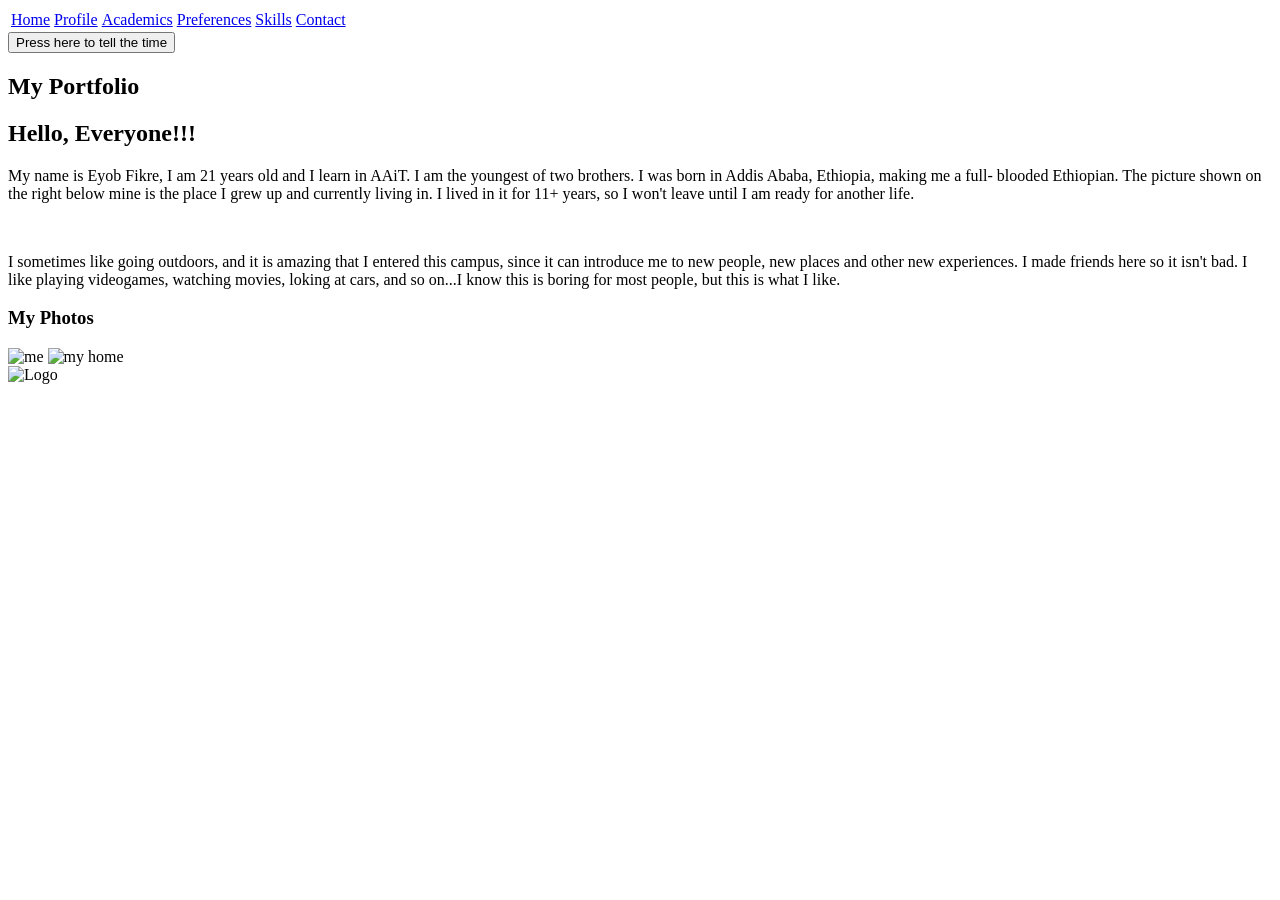
==== index.html @ cc1e659c "Myportfolio-renamed" ====
<!DOCTYPE html>
<html lang="en">
<head>
    <meta charset="UTF-8">
    <meta name="viewport" content="width=device-width, initial-scale=1.0">
    <link rel="stylesheet" href="./css/styles.css">
    <link rel="stylesheet" href="./css/layout.css">
    <title>My Portfolio: a breif Summary</title>
</head>
<body>
    <header>
                
        <nav>
            <table>
                <tr>
                    <td><a href="./MyPortfolio.html">Home</a></td>
                    <td><a href="./Profile.html">Profile</a></td>
                    <td><a href="./Academics.html">Academics</a></td>
                    <td><a href="./Preferences.html">Preferences</a></td>
                    <td><a href="./Skills.html">Skills</a></td>
                    <td><a href="./Contact.html">Contact</a></td>
                </tr>
                
            </table>
         </nav>
    </header>
    <main>   
        
        <div class="time teller">
            <button id="show-clock">Press here to tell the time</button>
        </div>

        <section class="My Portfolio" id="MyPortfolio">
            <h1>My Portfolio</h1>
            <article class="My Portfolio">
                <h2>Hello, Everyone!!!</h2>
                <div>
                    <p>
                        My name is Eyob Fikre, I am 21 years old and
                        I learn in AAiT. I am the youngest of two brothers.
                        I was born in Addis Ababa, Ethiopia, making me a full-
                        blooded Ethiopian. The picture shown on the right below mine
                        is the place I grew up and currently living in. I lived in it
                        for 11+ years, so I won't leave until I am ready for another 
                        life.
                    </p>
                    <br>

                    <p>
                        I sometimes like going outdoors, and it is
                        amazing that I entered this campus, since it
                        can introduce me to new people, new places and
                        other new experiences. I made friends here so it
                        isn't bad. I like playing videogames, watching movies,
                        loking at cars, and so on...I know this is boring for most
                        people, but this is what I like.
                    </p>
                </div>
                <div>
                    <aside>
                        <h3>My Photos</h3>
                            <img src="./images/Me.jpg" alt="me">
                            <img src="./images/Home.jpg" alt="my home">
                    </aside>    
                </div>
            </article>
        </section>

        <footer>
            <img src="./images/Combine_E_and_F.png" alt="Logo" class="Logo">
        </footer>
    </main>
    <script src="./js/script.js"></script>
</body>
</html>
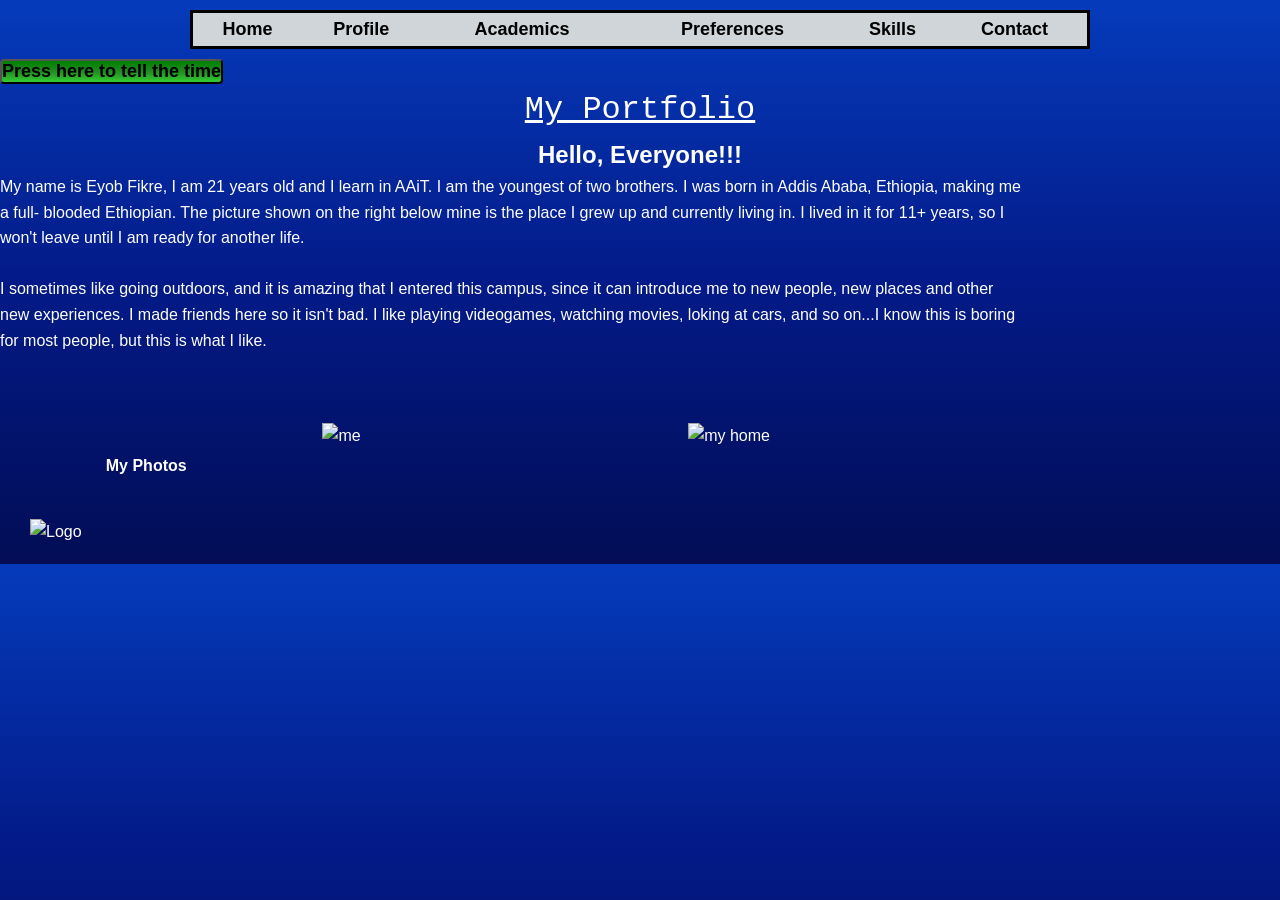
==== commit 793f83af: "final commit" ====
--- a/index.html
+++ b/index.html
@@ -3,8 +3,8 @@
 <head>
     <meta charset="UTF-8">
     <meta name="viewport" content="width=device-width, initial-scale=1.0">
-    <link rel="stylesheet" href="./css/styles.css">
-    <link rel="stylesheet" href="./css/layout.css">
+    <link rel="stylesheet" href="./src/css/styles.css">
+    <link rel="stylesheet" href="./src/css/layout.css">
     <title>My Portfolio: a breif Summary</title>
 </head>
 <body>
@@ -13,7 +13,7 @@
         <nav>
             <table>
                 <tr>
-                    <td><a href="./MyPortfolio.html">Home</a></td>
+                    <td><a href="./index.html">Home</a></td>
                     <td><a href="./Profile.html">Profile</a></td>
                     <td><a href="./Academics.html">Academics</a></td>
                     <td><a href="./Preferences.html">Preferences</a></td>
@@ -59,17 +59,17 @@
                 <div>
                     <aside>
                         <h3>My Photos</h3>
-                            <img src="./images/Me.jpg" alt="me">
-                            <img src="./images/Home.jpg" alt="my home">
+                            <img src="./src/images/Me.jpg" alt="me">
+                            <img src="./src/images/Home.jpg" alt="my home">
                     </aside>    
                 </div>
             </article>
         </section>
 
         <footer>
-            <img src="./images/Combine_E_and_F.png" alt="Logo" class="Logo">
+            <img src="./src/images/Combine_E_and_F.png" alt="Logo" class="Logo">
         </footer>
     </main>
-    <script src="./js/script.js"></script>
+    <script src="./src/js/script.js"></script>
 </body>
 </html>
--- a/src/css/styles.css
+++ b/src/css/styles.css
@@ -0,0 +1,236 @@
+/*General reset*/
+*{
+    margin: 0;
+    padding: 0;
+}
+
+/*Header styling*/
+header{
+    text-align: center;
+    list-style: none;
+    gap: 20px;
+    text-overflow: clip;
+}
+
+button{
+    background: linear-gradient(to bottom, green ,forestgreen, limegreen);
+    color: #000;
+    font-family: Arial, sans-serif;
+    font-weight: bold;
+    font-size: 18px;
+    border: 10px 20px;
+    border-radius: 4px;
+    cursor: pointer;
+    transition: all 0.5s ease;
+    box-shadow: #000;
+}
+button:hover{
+    background-color: linear-gradient(to bottom, yellow, gold, orange);
+    color: yellow;
+}
+header img{
+    width: 10vh;
+    height: 10vh;
+}
+
+header nav table {
+    margin: auto;
+    width: 100vh;
+    border: solid #000;
+    background-color: #cfd5d8;
+}
+
+header nav table tr {
+    gap: 20px;
+    border-width: 20vh;
+}
+header nav table tr a {
+    text-decoration: none;
+    color: #000;
+    font-family: Arial, sans-serif;
+    font-weight: bold;
+    text-align: center;
+    font-size: 18px;
+    transition: all 0.5s ease;
+}
+h1{
+    font-size: 2em;
+    text-decoration: underline;
+    font-weight: normal;
+    font-family: 'Courier New', monospace;
+    color: #fff;
+    text-align: center;
+}
+h2{
+    font-size: 1.5em;
+    font-weight: bold;
+    font-family: sans-serif;
+    color: #fff;
+    text-align: center;
+}
+h3{
+    font-size: 1em;
+    font-weight: bold;
+    font-family: sans-serif;
+    color: #fff;
+    text-align: center;
+}
+
+/* Main Content Styling */
+main img{
+    width: 50vh;
+    padding: 20px;
+}
+
+
+/* Body Styling */
+body{
+    font-family: Arial, Helvetica, sans-serif;
+    font-weight: normal;
+    font-size: 16px;
+    line-height: 1.6;
+    background:linear-gradient(to bottom, #053bbb, #031a88, #020d55);
+    color: #fff;
+    padding: 10px;
+}
+
+/*Link style*/
+a:hover {   
+    text-decoration: none;
+    line-height: 1.6;
+    background-color: #fff;
+    padding: auto;
+}
+
+li a{
+    text-decoration: none;
+    color: #010;
+    font-family: 'Courier New', Courier, monospace;
+    font-weight: bold;
+    font-size: 18px;
+    transition: all 0.5s ease;
+}
+li a:hover{
+    color: #000;
+    background-color: #fff;
+}
+
+/* Now, the Section style*/
+div {
+    max-width: 80%;
+    min-height: 20px;
+    image-resolution: from image;
+}
+
+div aside{
+    display: flex;
+    flex-direction: row;
+    justify-content: space-evenly;
+    align-items: end;
+    gap: 20px;
+    padding: 20px;
+    border-radius: 10px;
+    image-rendering: crisp-edges;
+    image-resolution: from image;
+}
+
+.Skills img{
+    width: 100px;
+    height: 100px;
+    margin: 20px;
+    border-radius: 10px;
+    image-rendering: crisp-edges;
+    image-resolution: from image;
+}
+
+/* Footer Styling */
+footer img {
+    width: 100px;
+    height: 100px;
+    margin: 0 10px;
+}
+
+/* Media Queries*/
+@media screen and (orientation: portrait) {
+    header{
+        display: flex;
+        flex-direction: column;
+        justify-content: center;
+        align-items: center;
+        gap: 10px;
+        padding: 10px;
+    }
+       
+    div {
+        width: 50vh;
+        height: 100%;
+        image-resolution: from image;
+    }
+    aside{
+        display: flex;
+        flex-direction: column;
+        margin: 10px;
+        align-items: last baseline;
+        flex-wrap: wrap;
+    }
+    aside img{
+        display: flex;
+        flex-direction: row;
+        align-items: right;
+        justify-items: last baseline;
+        flex-wrap: nowrap;
+        width: 30vh;
+    }
+
+    table{
+        width: 100%;
+    }
+    .Skills img{ 
+        gap: 20px;
+        padding: 20px;
+    }
+    .Skills{
+        display: flex;
+        flex-direction: row;
+        flex-wrap: nowrap;
+        align-items: space-evenly;
+        margin: auto;
+    }
+    .Contact{
+        display: flex;
+        flex-direction: row;
+        flex-wrap: nowrap;
+        align-items: space-evenly;
+        }
+    footer {
+        display: flex;
+        flex-direction: row;
+        justify-content: center;
+        align-content: center;
+    }
+    
+}
+@media screen and (orientation: landscape){
+    
+
+    body {
+        margin: 0;
+        padding: 0;
+        font-family: Arial, sans-serif;
+        background:linear-gradient(to bottom, #053bbb, #031a88, #020d55);
+        color: white;
+    }
+
+    header {
+        padding: 10px 0;
+    }
+
+    aside {
+        margin-top: 20px;
+    }
+
+    aside img {
+        width: 200px;
+        margin: 10px;
+    }
+}
